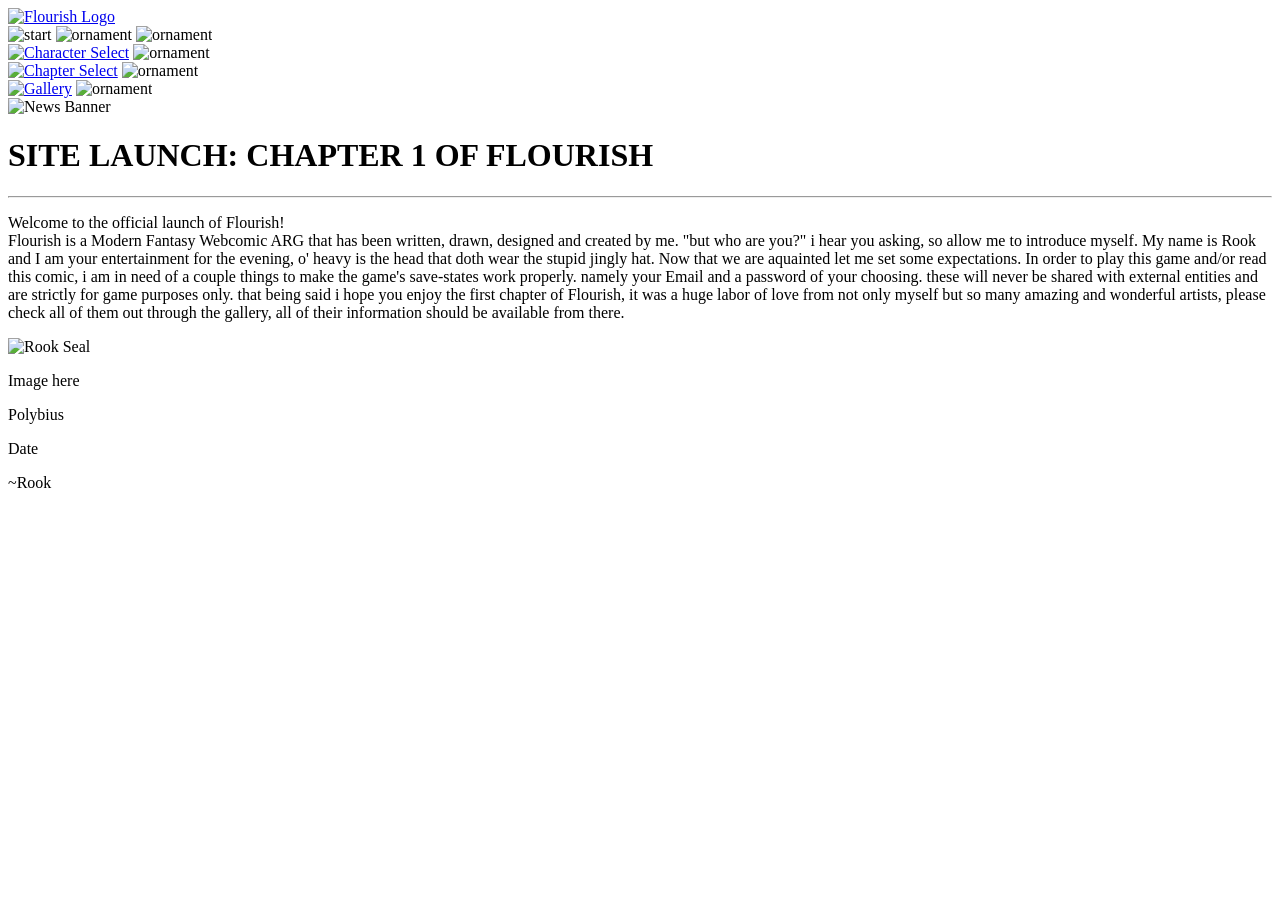
==== index.html @ a7e86d27 "Add files via upload" ====
<!DOCTYPE html>
<html lang="en">
<head>
    <meta charset="UTF-8">
    <meta name="viewport" content="width=device-width, initial-scale=1.0">
    <script src="https://github.com/CreateJS/EaselJS.git"></script>
    <link rel="stylesheet" href= "css/index.css">
    <link rel="stylesheet" href= "css/grid.css">
    <link rel="stylesheet" href="css/Main.css">
    <link rel="stylesheet" href="css/newsLetter.css">

    <title>Flourish</title>
</head>
<body>
    <div class="wrapper">
        
        <header>
            <!-- logo etc. -->
            <a id="logoLink" href="#"><img id="logo" src="images/indexImgs/IMG_2804.PNG" alt="Flourish Logo"></a>
        </header>
        <main>
            <!-- start button, main links, news section -->
            <div id="start">
                <img id="startImg" class="startImg" src="images/indexImgs/start.jpg" alt="start">
                <img class="startOrn" id="startOrn1" src="images/ornaments/Orn1.3.png" alt="ornament">
                <img class="startOrn" id="startOrn2" src="images/ornaments/Orn1.3.png" alt="ornament">
                <a id="startLink" href="#"><img src="#" alt=""></a>
            </div>
            <nav id="links">
                <div id="characterSelect" class="link">
                    <a href="#"><img src="images/ornaments/FavorToken.png" alt="Character Select"></a>
                    <img src="images/ornaments/Orn4.png" alt="ornament" class="linkOrn" id="linkOrn1">

                </div>
                <div id="chapterSelect" class="link">
                    <a href="#" id="chapterSelectLink"><img src="images/ornaments/FavorToken.png" alt="Chapter Select"></a>
                    <img src="images/ornaments/Orn3.png" alt="ornament" class="linkOrn" id="linkOrn2">
                </div>
                <div id="gallery" class="link">
                    <a href="gallery.html"><img src="images/ornaments/FavorToken.png" alt="Gallery"></a>
                    <img src="images/ornaments/Orn4.png" alt="ornament" class="linkOrn" id="linkOrn3">

                </div>
            </nav>
            <div id="news">
                <!-- this is the news board -->
                 <div id="news1">
                    <img src="images/indexImgs/newsLetter/newsBanner1.3.png" alt="News Banner">
                 </div>
                 <div id="news2">
                    <h1>SITE LAUNCH: CHAPTER 1 OF FLOURISH</h1>
                    <hr>
                 </div>
                 <div id="news3">
                    <p>Welcome to the official launch of Flourish! <br>
                        Flourish is a Modern Fantasy Webcomic ARG that has been written, drawn, designed and created by me.
                        "but who are you?" i hear you asking, so allow me to introduce myself. My name is Rook and I am your
                        entertainment for the evening, o' heavy is the head that doth wear the stupid jingly hat. Now that 
                        we are aquainted let me set some expectations. In order to play this game and/or read this comic, i 
                        am in need of a couple things to make the game's save-states work properly. namely your Email and a 
                        password of your choosing. these will never be shared with external entities and are strictly for 
                        game purposes only. that being said i hope you enjoy the first chapter of Flourish, it was a huge 
                        labor of love from not only myself but so many amazing and wonderful artists, please check all of 
                        them out through the gallery, all of their information should be available from there.
                    </p>
                 </div>
                 <div id="news4">
                    <img src="images/indexImgs/newsLetter/rookSeal.png" alt="Rook Seal">
                 </div>
                 <div id="news5">
                    <p>Image here</p>
                 </div>
                 <div id="news6">
                    <p>Polybius</p>
                 </div>
                 <div id="news7">
                    <p id="newsLetterDate">Date</p>
                    <p>~Rook</p>
                 </div>
            </div>
        </main>
        <footer>
            <!--extra links, mystery clue -->
            <div id="footerLeft">
                <!-- extra links -->
            </div>
            <div id="footerRight">
                <!-- mystery clue -->
            </div>
        </footer>
    </div>
</body>
</html>
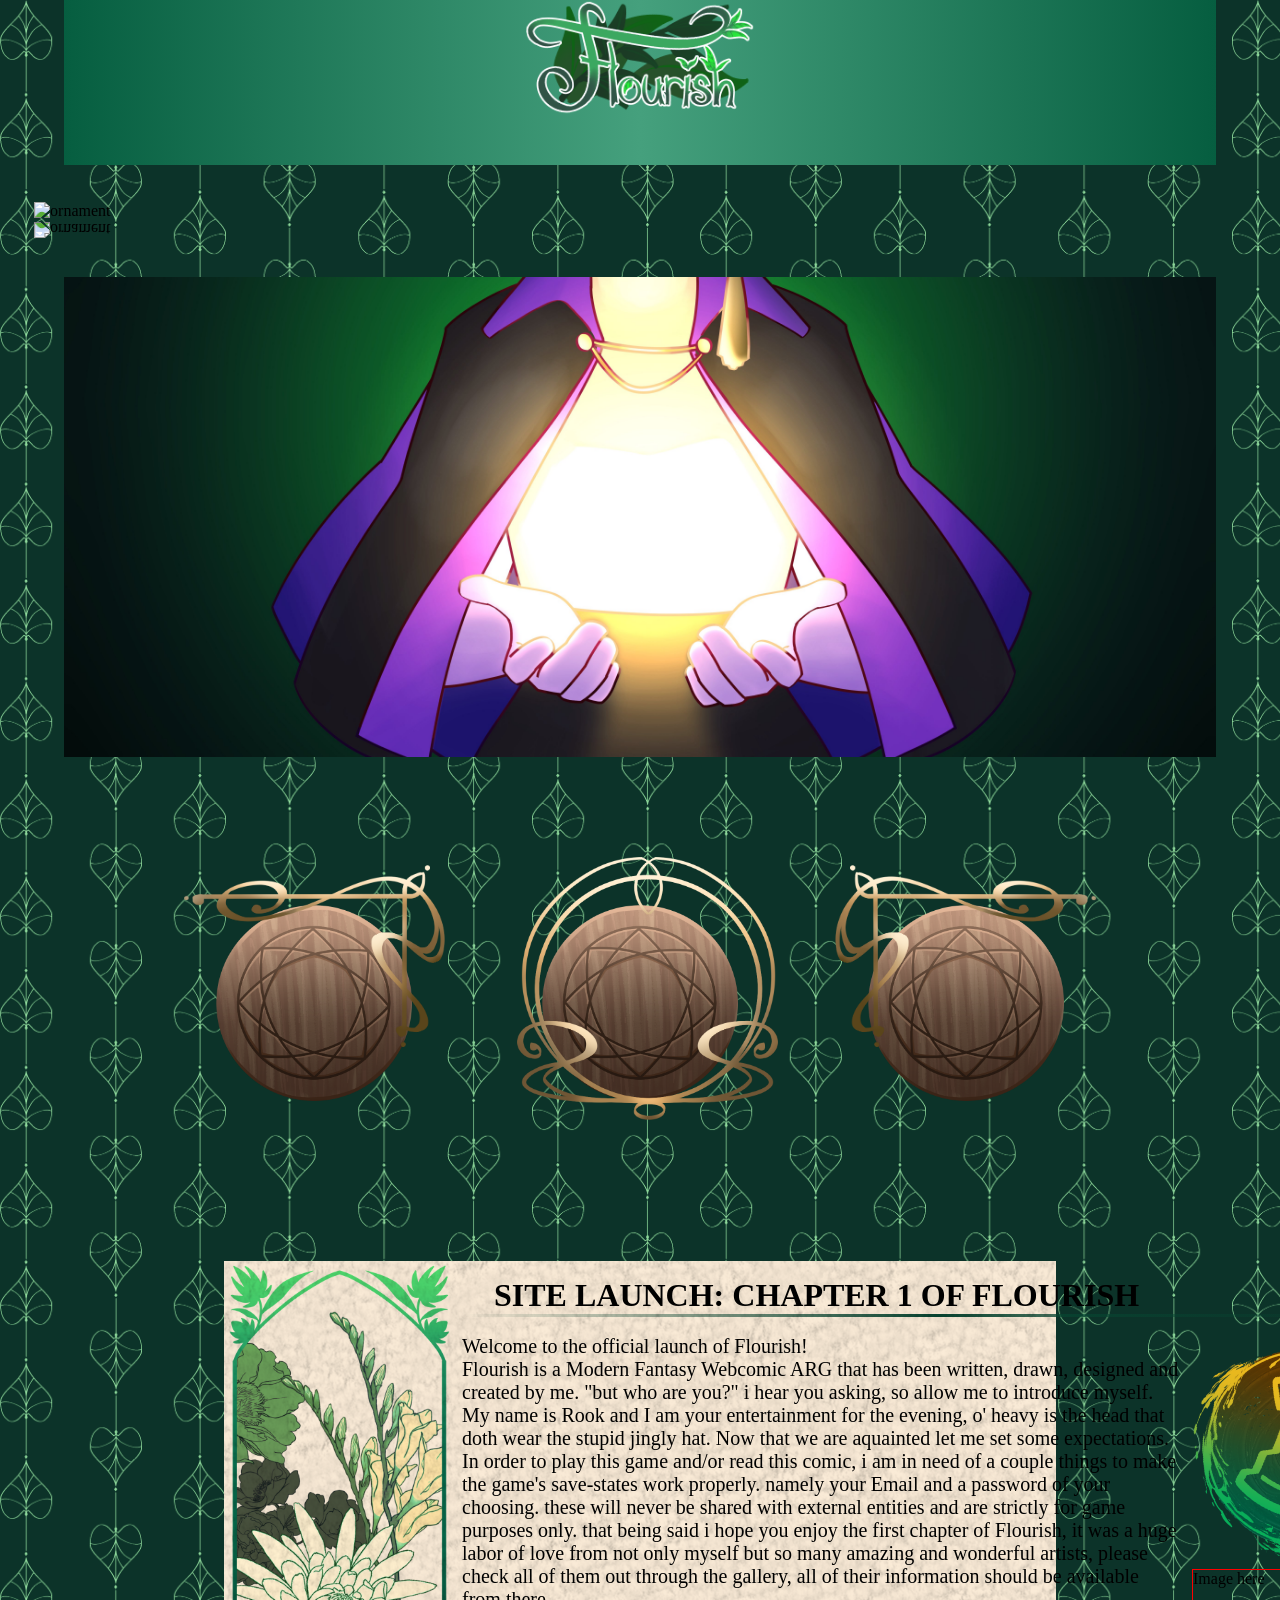
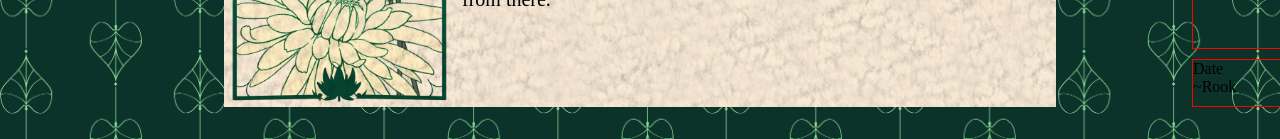
==== commit ec9d06dd: "gallery stuff and creation of chapter select page" ====
--- a/index.html
+++ b/index.html
@@ -13,6 +13,8 @@
 </head>
 <body>
     <div class="wrapper">
+
+        
         
         <header>
             <!-- logo etc. -->
@@ -33,7 +35,7 @@
 
                 </div>
                 <div id="chapterSelect" class="link">
-                    <a href="#" id="chapterSelectLink"><img src="images/ornaments/FavorToken.png" alt="Chapter Select"></a>
+                    <a href="chapterSelect.html" id="chapterSelectLink"><img src="images/ornaments/FavorToken.png" alt="Chapter Select"></a>
                     <img src="images/ornaments/Orn3.png" alt="ornament" class="linkOrn" id="linkOrn2">
                 </div>
                 <div id="gallery" class="link">
--- a/css/index.css
+++ b/css/index.css
@@ -0,0 +1,151 @@
+/* global resets */
+*{
+margin: 0;
+padding: 0;
+}
+
+/* main css styling */
+body {
+    background: #0C3329 url(../images/bg/leaves.png) repeat;
+    background-size: 700px auto;
+}
+
+.wrapper {
+    /* set width */
+    /* set positioning parent */
+    position: relative;
+    max-width: 90%;
+    margin: auto;
+}
+
+header{
+    height: 10.3rem;
+    background: #45a07d;
+    position: relative;
+    margin-bottom: 4rem;
+    background-image: linear-gradient(to right, #065e40, #45a07d, #065e40);
+}
+
+#logoLink {
+    /* center in header */
+    display: flex;
+    justify-content: center;
+    align-items: center;
+}
+
+#logo {
+    max-width: 20%;
+    height: auto;
+}
+
+#start {
+    max-width: 100%;
+    max-height: 35rem;
+    position: relative;
+    display: flex;
+    flex-direction: column;
+    margin-bottom: 10rem;
+}
+
+.startImg {
+    position: relative;
+    top: 3rem;
+    height: 30rem;
+    width: 100%;
+}
+
+#startImg {
+    object-fit: cover;
+    object-position: 50% 70%;
+}
+
+.startOrn {
+    position: relative;
+    width: 105%;
+    left: -2.6%;
+} 
+
+#startOrn1{
+    top: -31.66rem;
+    z-index: 2;
+    /* should move with the top of the start image */
+}
+
+#startOrn2{
+    top: -31.66rem;
+    z-index: 2;
+    transform: scaleY(-1);
+    /* should move with the bottom of the start img */
+}
+
+#startLink {
+    display: none;
+}
+
+#links {
+    position: relative;
+    display: flex;
+    flex-direction: row;
+    max-width: 85%;
+    margin: 10rem auto;
+}
+
+.link {
+    margin: auto;
+    display: flex;
+    flex-direction: column;
+    
+}
+
+#characterSelect {
+    position: relative;
+}
+
+#chapterSelect{
+    position: relative;
+}
+
+#gallery {
+    position: relative;
+}
+
+.linkOrn {
+    position: absolute;
+    display: flex;
+    margin: auto;
+    max-width: 80%;
+    z-index: 2;
+    pointer-events: none;
+}
+
+#linkOrn1 {
+    right: 2rem;
+    top: -2.5rem;
+}
+
+#linkOrn2 {
+    left: 2.5rem;
+    top: -3rem;
+}
+
+#linkOrn3 {
+    transform: scaleX(-1);
+    left: 2rem;
+    top: -2.5rem;
+}
+
+#links div a img {
+    position: relative;
+    display: block;
+    margin: auto;
+    max-width: 60%;
+}
+
+/* TODO: 
+    Media Queries
+    fix any scaling issues with the images
+    the start ornaments should follow the outside edges of the start image while the screen size changes
+    fix any isues with the link ornaments
+    the absolute positioning breaks the link ornaments placement, they should follow the link images
+    center both the start image, the start link image, and the start ornament vertically in the start div 
+    */
--- a/css/grid.css
+++ b/css/grid.css
@@ -0,0 +1,84 @@
+/* default */
+#news{
+    position: relative;
+    background-color: antiquewhite;
+    margin: 0rem 10rem 2rem;
+    display: grid;
+    gap: 10px;
+    grid-template-columns: 14.25rem 45rem auto;
+    grid-template-rows: 4rem 14rem 5rem 3rem;
+}
+
+#news::before{
+    content: "";
+    background-image: url(../images/indexImgs/newsLetter/paperTexture.png);
+    background-size: cover;
+    position: absolute;
+    inset: 0;
+    background-size: cover;
+    background-position: center;
+    opacity: 0.25;
+}
+
+#news1{
+    grid-row: 1 / span 4;
+}
+
+#news1 img{
+    height: 27.75rem;
+}
+
+#news2{
+    grid-column: 2/ span 2;
+}
+
+#news2 h1{
+    margin-left: 2rem;
+    margin-top: 1rem;
+}
+
+#news2 hr{
+    border: none;
+    height: 3px;
+    background: linear-gradient(to right, transparent, #074531, transparent);
+}
+
+#news3{
+    font-size: 20px;
+    grid-row: 2 / span 2;
+    grid-column: 2;
+}
+
+#news4{
+    grid-column: 3;
+    grid-row: 2;
+}
+
+#news4 img{
+    height: 14rem;
+    display: block;
+    margin: 0 auto;
+    transform: rotate(20deg);
+}
+
+#news5{
+    border: solid 1px red;
+    grid-column: 3;
+    grid-row: 3;
+    /* image styling */
+}
+
+#news6{
+    color:antiquewhite;
+    grid-column: 2;
+    grid-row: 4;
+}
+
+#news7{
+    border: solid 1px red;
+    grid-column: 3;
+    grid-row: 4;
+    /* date and signature */
+}
+
+/* media queries */
--- a/css/Main.css
+++ b/css/Main.css
@@ -0,0 +1,38 @@
+*{
+margin: 0;
+padding: 0;
+}
+
+/* main css styling */
+body {
+    background: #0C3329 url(../images/bg/leaves.png) repeat;
+    background-size: 700px auto;
+}
+
+.wrapper {
+    /* set width */
+    /* set positioning parent */
+    position: relative;
+    max-width: 90%;
+    margin: auto;
+}
+
+header{
+    height: 10.3rem;
+    background: #45a07d;
+    position: relative;
+    margin-bottom: 4rem;
+    background-image: linear-gradient(to right, #065e40, #45a07d, #065e40);
+}
+
+#logoLink {
+    /* center in header */
+    display: flex;
+    justify-content: center;
+    align-items: center;
+}
+
+#logo {
+    max-width: 20%;
+    height: auto;
+}
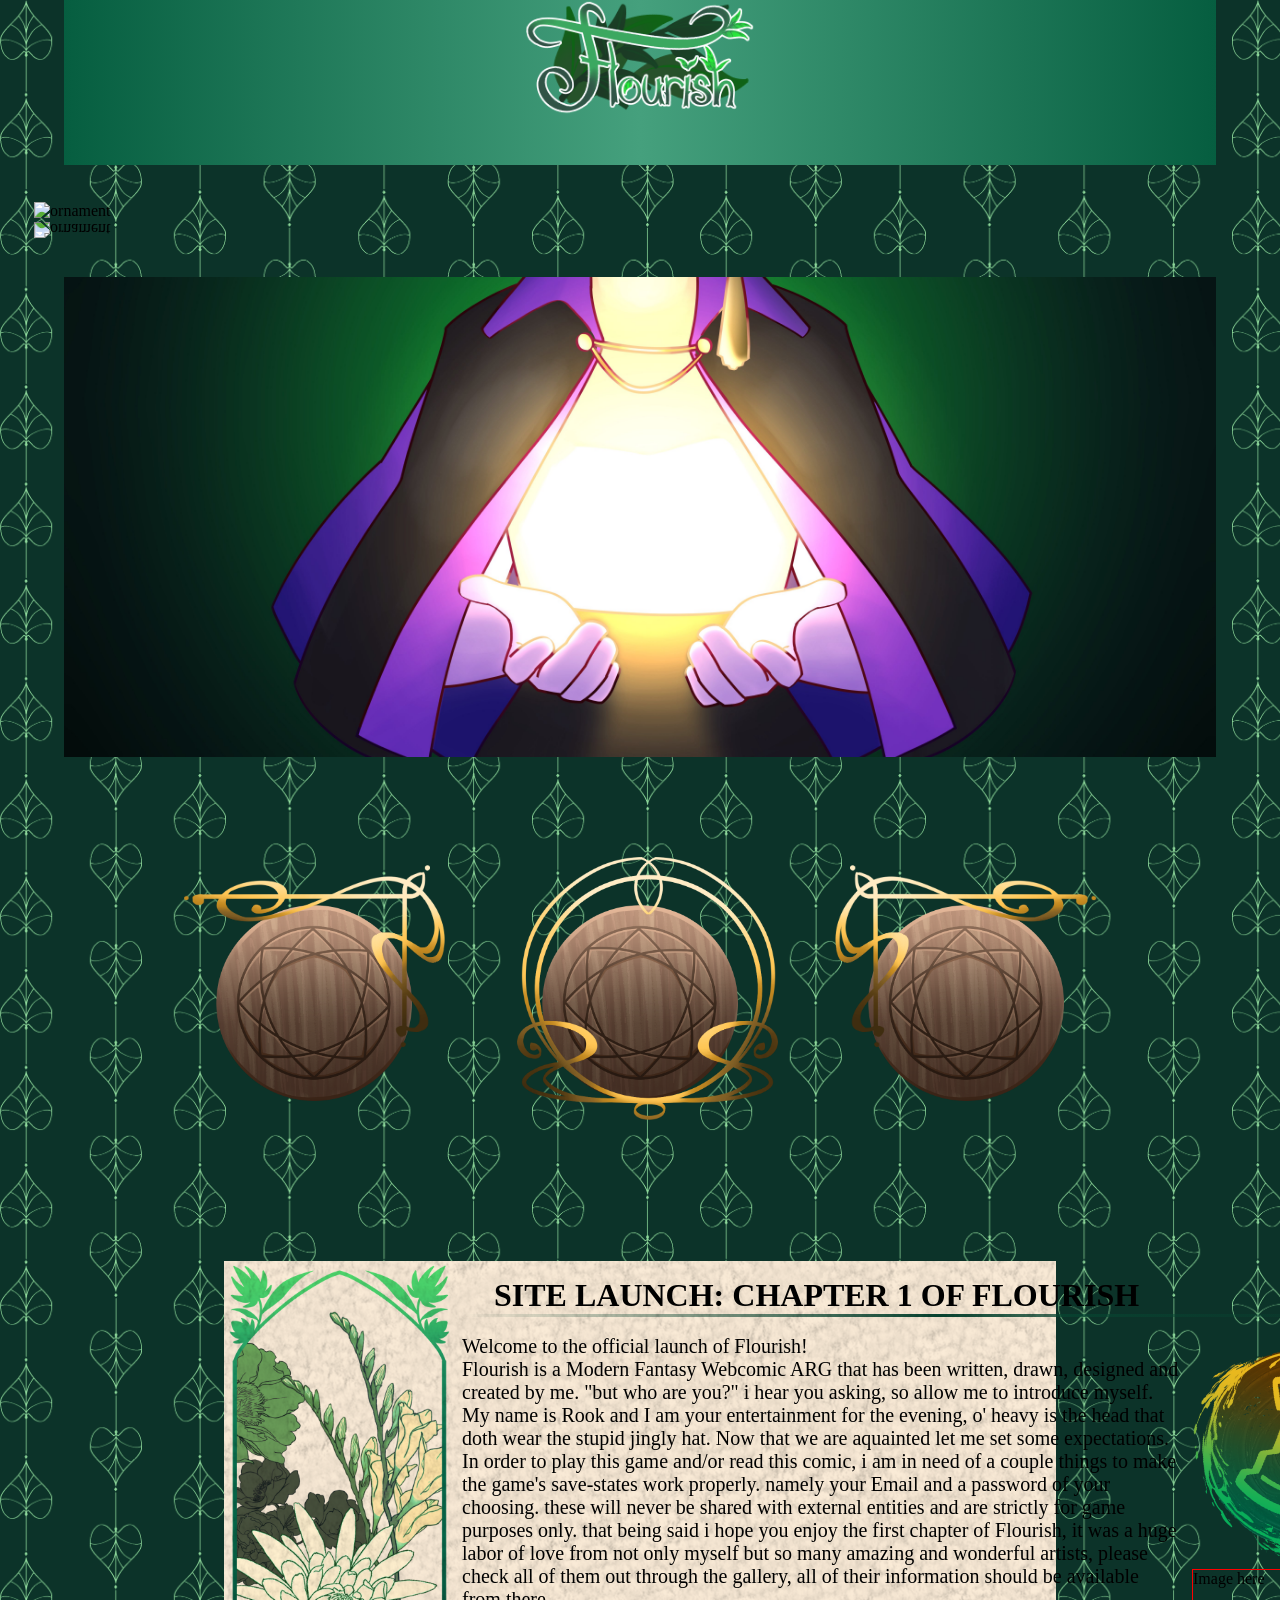
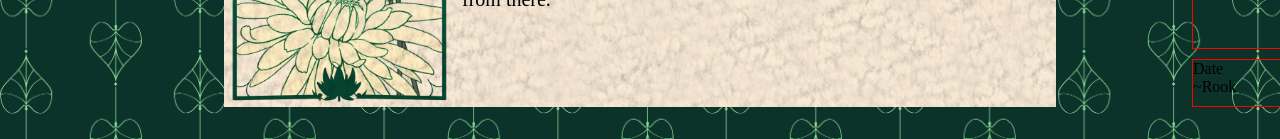
==== commit 3a533969: "working on the chapter select page, added hover effects to the ornaments on the index page, added ne" ====
--- a/index.html
+++ b/index.html
@@ -31,16 +31,16 @@
             <nav id="links">
                 <div id="characterSelect" class="link">
                     <a href="#"><img src="images/ornaments/FavorToken.png" alt="Character Select"></a>
-                    <img src="images/ornaments/Orn4.png" alt="ornament" class="linkOrn" id="linkOrn1">
+                    <img src="images/ornaments/Orn4.png" alt="ornament" class="linkOrn hover1" id="linkOrn1">
 
                 </div>
                 <div id="chapterSelect" class="link">
                     <a href="chapterSelect.html" id="chapterSelectLink"><img src="images/ornaments/FavorToken.png" alt="Chapter Select"></a>
-                    <img src="images/ornaments/Orn3.png" alt="ornament" class="linkOrn" id="linkOrn2">
+                    <img src="images/ornaments/Orn3.png" alt="ornament" class="linkOrn hover1" id="linkOrn2">
                 </div>
                 <div id="gallery" class="link">
                     <a href="gallery.html"><img src="images/ornaments/FavorToken.png" alt="Gallery"></a>
-                    <img src="images/ornaments/Orn4.png" alt="ornament" class="linkOrn" id="linkOrn3">
+                    <img src="images/ornaments/Orn4.png" alt="ornament" class="linkOrn hover1" id="linkOrn3">
 
                 </div>
             </nav>
